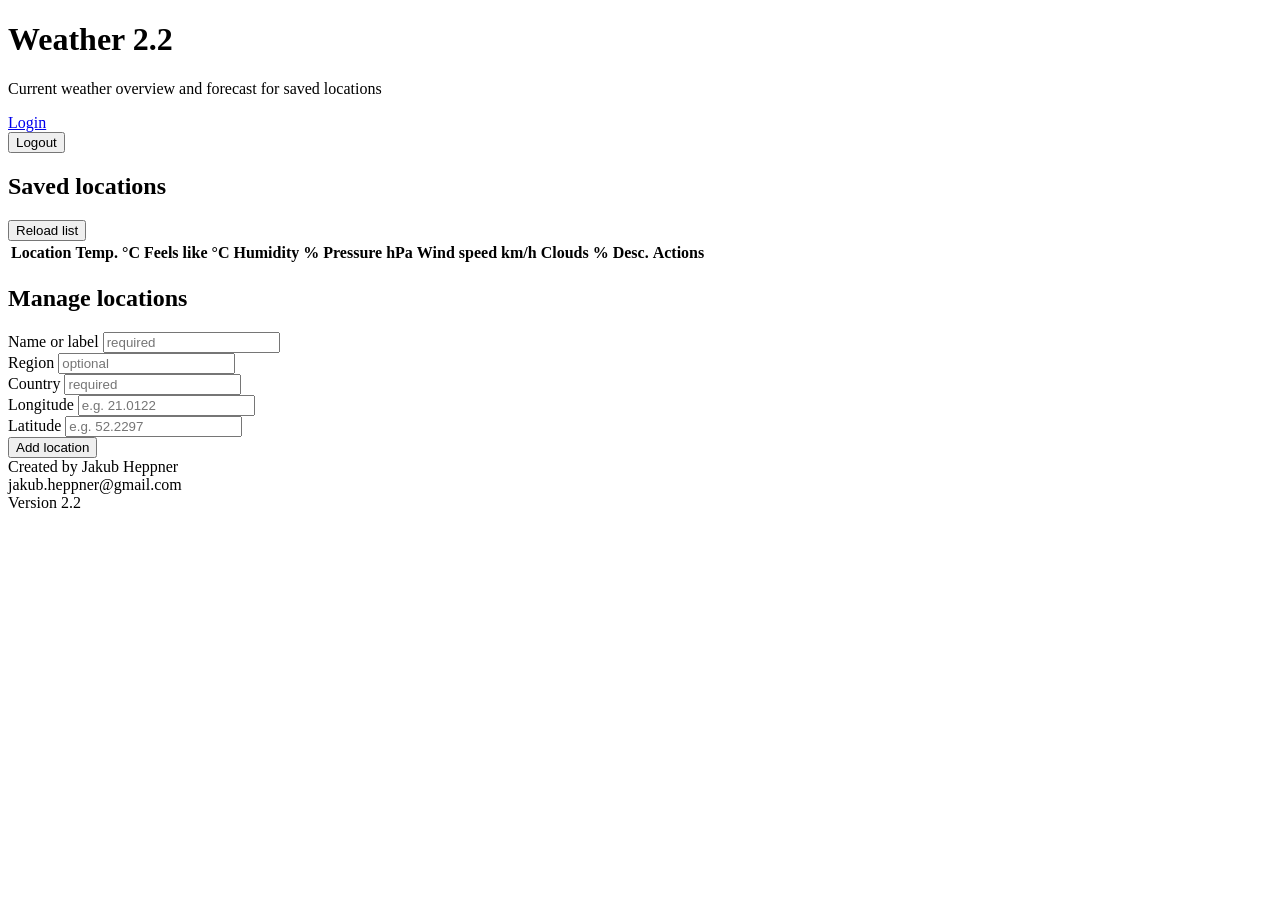
==== src/main/resources/static/index.html @ 9e7c7efe "Centralize frontend messages and clean up UI text usage" ====
<!DOCTYPE html>
<html lang="en">
<head>
    <meta charset="UTF-8">
    <meta name="viewport" content="width=device-width, initial-scale=1.0">
    <title data-i18n="app.title">Weather 2.2</title>
    <link rel="stylesheet" href="/styles.css">
</head>
<body>
<div class="container">
    <header class="page-header">
        <h1 data-i18n="app.title">Weather 2.2</h1>
        <p class="subtitle" data-i18n="app.subtitle">
            Current weather overview and forecast for saved locations
        </p>


        <!-- Authentication actions -->
        <div class="auth-links">
            <a href="/login.html" id="login-link" data-i18n="auth.loginLink">Login</a>

            <form action="/logout" method="post" class="logout-form" id="logout-form">
                <button type="submit" class="link-button" data-i18n="auth.logoutLink">Logout</button>
            </form>
        </div>
    </header>

    <!-- Saved locations overview -->
    <section class="panel">
        <div class="panel-header">
            <h2 data-i18n="sections.savedLocations">Saved locations</h2>
            <button
                    id="reload-all-btn"
                    type="button"
                    class="btn btn-secondary btn-toolbar btn-md"
                    data-i18n="buttons.reloadList"
            >
                Reload list
            </button>
        </div>

        <!-- Runtime messages rendered by JavaScript -->
        <div id="message"></div>

        <div class="table-wrapper">
            <table class="locations-table">
                <thead>
                <tr>
                    <th class="col-location">
                        <div class="th-stack">
                            <span class="th-title" data-i18n="labels.location">Location</span>
                        </div>
                    </th>

                    <th class="col-num">
                        <div class="th-stack">
                            <span class="th-title" data-i18n="labels.temperatureShort">Temp.</span>
                            <span class="th-unit" data-i18n="units.temperature">°C</span>
                        </div>
                    </th>

                    <th class="col-num">
                        <div class="th-stack">
                            <span class="th-title" data-i18n="labels.feelsLikeShort">Feels like</span>
                            <span class="th-unit" data-i18n="units.temperature">°C</span>
                        </div>
                    </th>

                    <th class="col-num">
                        <div class="th-stack">
                            <span class="th-title" data-i18n="labels.humidity">Humidity</span>
                            <span class="th-unit" data-i18n="units.humidity">%</span>
                        </div>
                    </th>

                    <th class="col-num">
                        <div class="th-stack">
                            <span class="th-title" data-i18n="labels.pressure">Pressure</span>
                            <span class="th-unit" data-i18n="units.pressure">hPa</span>
                        </div>
                    </th>

                    <th class="col-num">
                        <div class="th-stack">
                            <span class="th-title" data-i18n="labels.windSpeed">Wind speed</span>
                            <span class="th-unit" data-i18n="units.windSpeed">km/h</span>
                        </div>
                    </th>

                    <th class="col-num">
                        <div class="th-stack">
                            <span class="th-title" data-i18n="labels.clouds">Clouds</span>
                            <span class="th-unit" data-i18n="units.clouds">%</span>
                        </div>
                    </th>

                    <th class="col-desc">
                        <div class="th-stack">
                            <span class="th-title" data-i18n="labels.descriptionShort">Desc.</span>
                        </div>
                    </th>

                    <th class="col-actions">
                        <div class="th-stack">
                            <span class="th-title" data-i18n="labels.actions">Actions</span>
                        </div>
                    </th>
                </tr>
                </thead>

                <tbody id="cities-table-body"></tbody>
            </table>
        </div>
    </section>

    <!-- Location create/edit form -->
    <section class="panel" id="city-form-panel">
        <h2 data-i18n="sections.manageLocations">Manage locations</h2>

        <!-- Search UI is injected by JavaScript -->
        <div id="location-search-container"></div>

        <form id="city-form">
            <input type="hidden" id="editing-id">

            <div class="form-scroll">
                <div class="grid">
                    <div class="form-field">
                        <label for="city" data-i18n="labels.name">Name or label</label>
                        <input
                                type="text"
                                id="city"
                                name="city"
                                placeholder="required"
                                data-i18n-placeholder="placeholders.name"
                                required
                        >
                    </div>

                    <div class="form-field">
                        <label for="region" data-i18n="labels.region">Region</label>
                        <input
                                type="text"
                                id="region"
                                name="region"
                                placeholder="optional"
                                data-i18n-placeholder="placeholders.region"
                        >
                    </div>

                    <div class="form-field">
                        <label for="country" data-i18n="labels.country">Country</label>
                        <input
                                type="text"
                                id="country"
                                name="country"
                                placeholder="required"
                                data-i18n-placeholder="placeholders.country"
                                required
                        >
                    </div>

                    <div class="form-field">
                        <label for="longitude" data-i18n="labels.longitude">Longitude</label>
                        <input
                                type="number"
                                id="longitude"
                                name="longitude"
                                step="any"
                                placeholder="e.g. 21.0122"
                                data-i18n-placeholder="placeholders.longitude"
                                required
                        >
                    </div>

                    <div class="form-field">
                        <label for="latitude" data-i18n="labels.latitude">Latitude</label>
                        <input
                                type="number"
                                id="latitude"
                                name="latitude"
                                step="any"
                                placeholder="e.g. 52.2297"
                                data-i18n-placeholder="placeholders.latitude"
                                required
                        >
                    </div>
                </div>
            </div>

            <div class="form-actions">
                <button
                        type="submit"
                        id="submit-btn"
                        class="btn btn-primary btn-lg"
                        data-i18n="buttons.addLocation"
                >
                    Add location
                </button>

                <button
                        type="button"
                        id="cancel-edit-btn"
                        class="btn btn-secondary btn-md"
                        data-i18n="buttons.cancel"
                        hidden
                >
                    Cancel
                </button>
            </div>
        </form>
    </section>
</div>

<footer class="footer">
    <div data-i18n="app.footerAuthor">Created by Jakub Heppner</div>
    <div>jakub.heppner@gmail.com</div>
    <div data-i18n="app.footerVersionLabel">Version 2.2</div>
</footer>

<script src="/i18n/messages.en.js"></script>
<script>
    function applyStaticTranslations() {
        document.querySelectorAll("[data-i18n]").forEach((element) => {
            const key = element.dataset.i18n;

            if (element.tagName === "TITLE") {
                document.title = t(key);
                return;
            }

            element.textContent = t(key);
        });

        document.querySelectorAll("[data-i18n-placeholder]").forEach((element) => {
            const key = element.dataset.i18nPlaceholder;
            element.placeholder = t(key);
        });
    }

    applyStaticTranslations();
</script>
<script src="/app.js"></script>
</body>
</html>
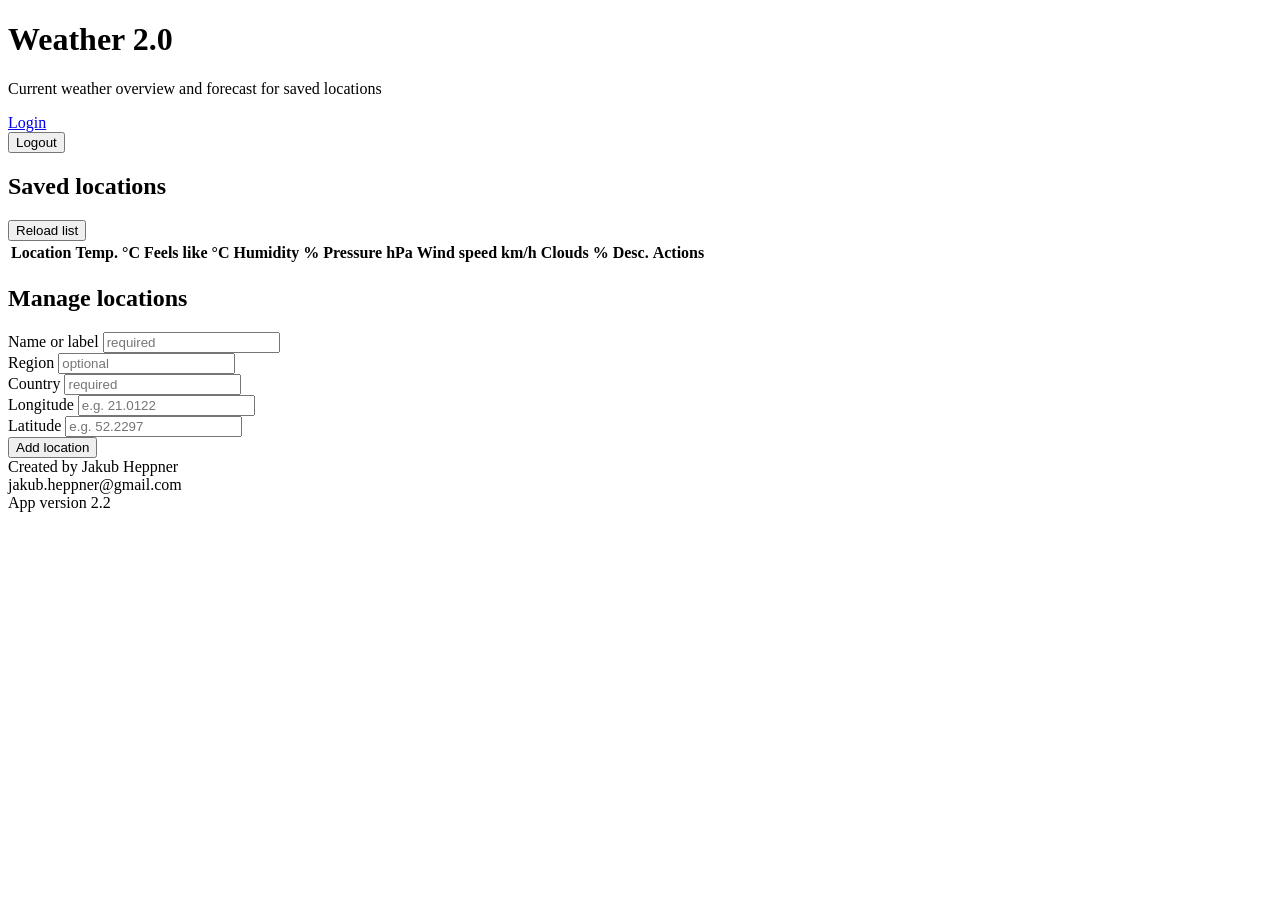
==== commit d9e22703: "chore: align project naming and documentation" ====
--- a/src/main/resources/static/index.html
+++ b/src/main/resources/static/index.html
@@ -3,13 +3,13 @@
 <head>
     <meta charset="UTF-8">
     <meta name="viewport" content="width=device-width, initial-scale=1.0">
-    <title data-i18n="app.title">Weather 2.2</title>
+    <title data-i18n="app.title">Weather 2.0</title>
     <link rel="stylesheet" href="/styles.css">
 </head>
 <body>
 <div class="container">
     <header class="page-header">
-        <h1 data-i18n="app.title">Weather 2.2</h1>
+        <h1 data-i18n="app.title">Weather 2.0</h1>
         <p class="subtitle" data-i18n="app.subtitle">
             Current weather overview and forecast for saved locations
         </p>
@@ -17,7 +17,7 @@
 
         <!-- Authentication actions -->
         <div class="auth-links">
-            <a href="/login.html" id="login-link" data-i18n="auth.loginLink">Login</a>
+            <a href="/login" id="login-link" data-i18n="auth.loginLink">Login</a>
 
             <form action="/logout" method="post" class="logout-form" id="logout-form">
                 <button type="submit" class="link-button" data-i18n="auth.logoutLink">Logout</button>
@@ -108,29 +108,37 @@
                 </tr>
                 </thead>
 
-                <tbody id="cities-table-body"></tbody>
+                <tbody id="locations-table-body"></tbody>
             </table>
         </div>
     </section>
 
+    <!-- Authenticated user private locations -->
+    <section class="panel" id="my-locations-panel" style="display: none;">
+        <h2 data-i18n="sections.myLocations">My locations</h2>
+
+        <!-- Private locations content is rendered by JavaScript -->
+        <div id="my-locations-content"></div>
+    </section>
+
     <!-- Location create/edit form -->
-    <section class="panel" id="city-form-panel">
+    <section class="panel" id="location-form-panel">
         <h2 data-i18n="sections.manageLocations">Manage locations</h2>
 
         <!-- Search UI is injected by JavaScript -->
         <div id="location-search-container"></div>
 
-        <form id="city-form">
-            <input type="hidden" id="editing-id">
+        <form id="location-form">
+            <input type="hidden" id="editing-location-id">
 
             <div class="form-scroll">
                 <div class="grid">
                     <div class="form-field">
-                        <label for="city" data-i18n="labels.name">Name or label</label>
+                        <label for="name" data-i18n="labels.name">Name or label</label>
                         <input
                                 type="text"
-                                id="city"
-                                name="city"
+                                id="name"
+                                name="name"
                                 placeholder="required"
                                 data-i18n-placeholder="placeholders.name"
                                 required
@@ -215,7 +223,7 @@
 <footer class="footer">
     <div data-i18n="app.footerAuthor">Created by Jakub Heppner</div>
     <div>jakub.heppner@gmail.com</div>
-    <div data-i18n="app.footerVersionLabel">Version 2.2</div>
+    <div data-i18n="app.footerVersionLabel">App version 2.2</div>
 </footer>
 
 <script src="/i18n/messages.en.js"></script>
@@ -242,4 +250,4 @@
 </script>
 <script src="/app.js"></script>
 </body>
-</html>+</html>
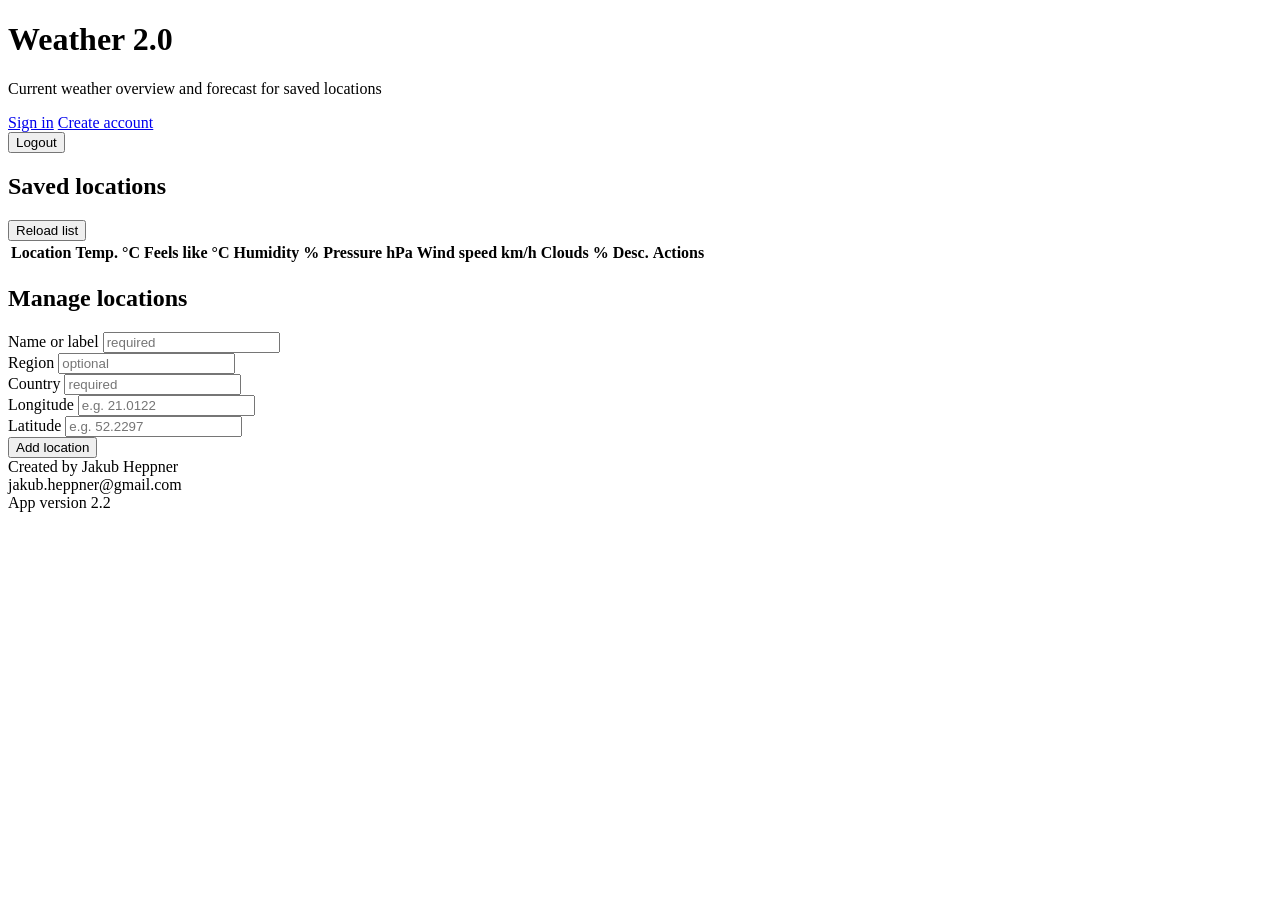
==== commit c8c5a14b: "Sign in / logout UI" ====
--- a/src/main/resources/static/index.html
+++ b/src/main/resources/static/index.html
@@ -15,13 +15,17 @@
         </p>
 
 
-        <!-- Authentication actions -->
-        <div class="auth-links">
-            <a href="/login" id="login-link" data-i18n="auth.loginLink">Login</a>
-
-            <form action="/logout" method="post" class="logout-form" id="logout-form">
-                <button type="submit" class="link-button" data-i18n="auth.logoutLink">Logout</button>
-            </form>
+        <div class="auth-nav">
+            <div class="auth-links">
+                <a href="/login" id="login-link" data-i18n="auth.loginLink">Sign in</a>
+                <a href="/register" id="register-link" data-i18n="auth.registerLink">Create account</a>
+
+                <form action="/logout" method="post" class="logout-form" id="logout-form">
+                    <button type="submit" class="link-button" data-i18n="auth.logoutLink">Logout</button>
+                </form>
+            </div>
+
+            <div class="auth-status" id="auth-status" hidden></div>
         </div>
     </header>
 
@@ -113,14 +117,6 @@
         </div>
     </section>
 
-    <!-- Authenticated user private locations -->
-    <section class="panel" id="my-locations-panel" style="display: none;">
-        <h2 data-i18n="sections.myLocations">My locations</h2>
-
-        <!-- Private locations content is rendered by JavaScript -->
-        <div id="my-locations-content"></div>
-    </section>
-
     <!-- Location create/edit form -->
     <section class="panel" id="location-form-panel">
         <h2 data-i18n="sections.manageLocations">Manage locations</h2>
